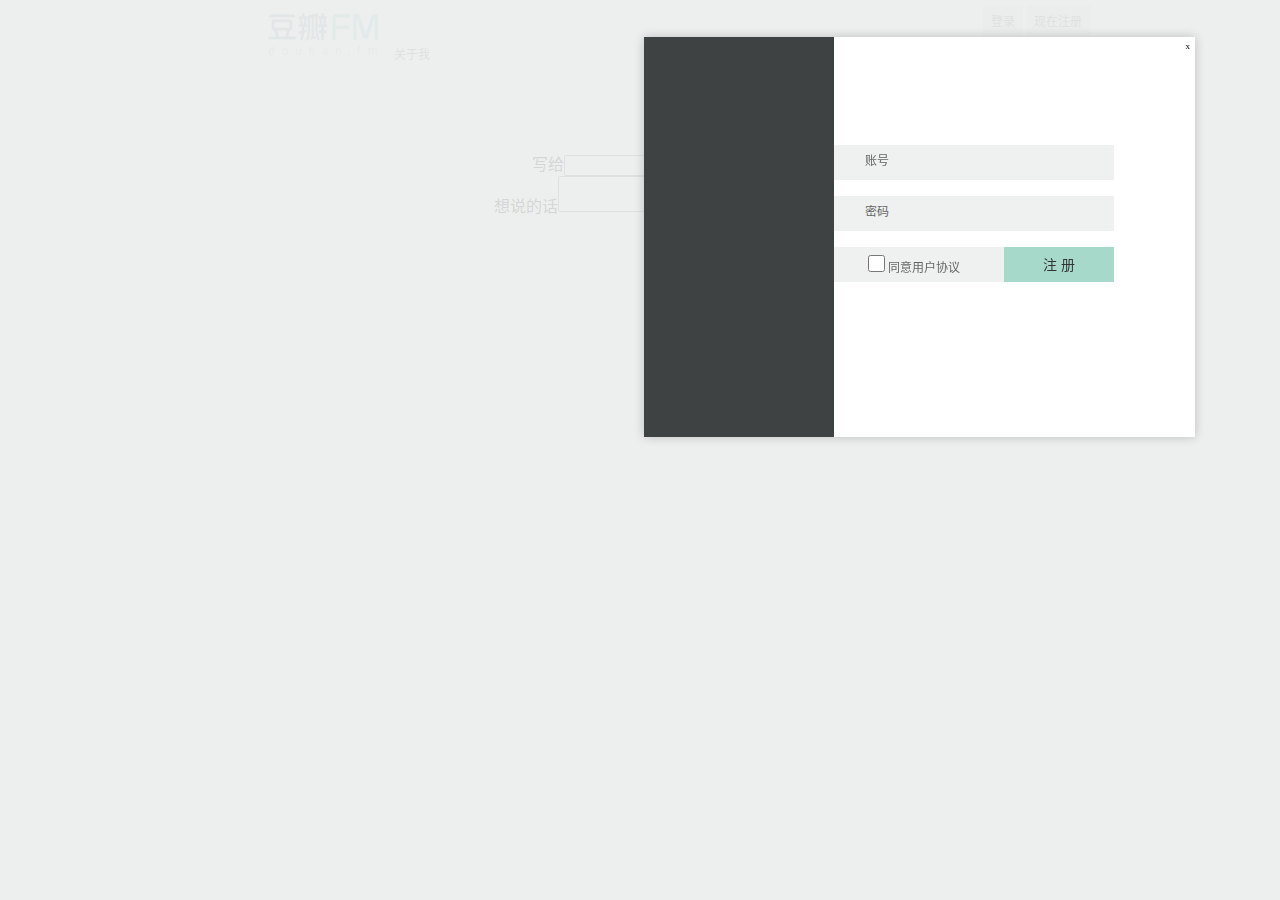
==== main.html @ bbd08fc3 "调整ui界面" ====
<!DOCTYPE html PUBLIC "-//W3C//DTD XHTML 1.0 Transitional//EN" "http://www.w3.org/TR/xhtml1/DTD/xhtml1-transitional.dtd">
<html xmlns="http://www.w3.org/1999/xhtml" xml:lang="zh-CN" lang="zh-CN">
<head>
    <meta http-equiv="Content-Type" content="text/html; charset=utf-8" />
    <meta content="initial-scale=1.0, maximum-scale=2.0, minimum-scale=1.0, user-scalable=yes, width=device-width" name="viewport">
    <meta name="Keywords" content="爱语记,爱情的甜语密语" />
    <meta name="Description" content="留住那些美好的支字片语,给未来的自己" />
    <meta http-equiv="X-UA-Compatible" content="IE=EmulateIE7" />
    <title>爱语记</title>
    <link rel="shortcut icon" href="favicon.ico" type="image/x-icon" />
    <link rel="stylesheet" href="css/reset.css" type="text/css">
    <link rel="stylesheet" href="css/common.css" type="text/css">
</head>
<body bgcolor="#FFF">
<div id="warpper">
    <div id="header">
        <div id="logo">
            <a title="爱语记">
                <img src="img/logo.png" />
                <a target="_blank" href="about.html">关于我</a>
            </a>
        </div>

        <div id="user" style="display: none;">
            <label id="nickname">段</label>
            <div id="u_cnt">
                <a target="_blank" data-label="查看总数" href="/mine?type=played">累积收听<span id="rec_played">5206</span>首</a>
                <a target="_blank" data-label="记录总数" href="/mine?type=played">累积收听<span id="rec_played">5206</span>首</a>
                <a target="_blank" data-label="关闭总数" href="/mine?type=played">累积收听<span id="rec_played">5206</span>首</a>
            </div>
            <div id="u_set">
                <a target="_blank" data-label="查看总数" href="/mine?type=played">累积收听<span id="rec_played">5206</span>首</a>
                <a target="_blank" data-label="记录总数" href="/mine?type=played">累积收听<span id="rec_played">5206</span>首</a>
                <a target="_blank" data-label="关闭总数" href="/mine?type=played">累积收听<span id="rec_played">5206</span>首</a>
            </div>
        </div>

        <div id="anony">
            <a href="javascript:void(0);" onclick="a_user_login();">登录</a>
            <a href="javascript:void(0);" onclick="a_user_reg();">现在注册</a>
        </div>
    </div>

    <div id="main">
        <form id="words_form" action="words.php" method="post">
            <label for="token">写给</label><input id="token" type="text" name="token" /><br />
            <label for="content">想说的话</label><textarea id="content" type="text" name="words"></textarea>
            <input id="form_submit" type="submit" value="传送" /><div id="words_indicator"></div>
        </form>
    </div>

    <div id="footer">
    </div>

    <div id="login_dialog" class="ui-dialog" style="width: 551px; height: 400px; left: 644px; top: 37px; visibility: visible;">
        <a class="close">x</a>
        <div class="column ui-dialog-col1">
        </div>

        <div class="column ui-dialog-col2">
            <form class="form">
                <fieldset>
                    <div class="item">
                        <label for="username">账号</label>
                        <input id="username" class="input text" type="text" name="username" value="" tabindex="1" />
                    </div>
                    <div class="item">
                        <label for="password">密码</label>
                        <input id="password" class="input text" type="password" name="password" value="" tabindex="2" />
                    </div>

                    <div class="item">
                        <input id="agrement" class="input radio" type="checkbox" name="agreement" value="yes" tabindex="3" />
                        <label for="agrement">同意用户协议</label>
                        <input class="submit" type="submit" value="注 册" tabindex="4" />
                    </div>
                </fieldset>
            </form>

            <div style="display: none;">
                联合登录：新浪微博、QQ、MSN
            </div>
        </div>
    </div>

    <div id="mark" class="overlay"></div>
</div>


<script src="//ajax.googleapis.com/ajax/libs/jquery/1.8.0/jquery.min.js"></script>
<script type="text/javascript">
    var _gaq = _gaq || [];
    _gaq.push(['_setAccount', 'UA-34246201-1']);
    _gaq.push(['_trackPageview']);

    (function() {
        var ga = document.createElement('script'); ga.type = 'text/javascript'; ga.async = true;
        ga.src = ('https:' == document.location.protocol ? 'https://ssl' : 'http://www') + '.google-analytics.com/ga.js';
        var s = document.getElementsByTagName('script')[0]; s.parentNode.insertBefore(ga, s);
})();
</script>
</body>
</html>
---- css/common.css ----
.ui-dialog {
    z-index: 100;
    position: fixed;

    border-radius: 0 0 0 0;
    box-shadow: 0 0 10px rgba(0, 0, 0, 0.2);
    background: none repeat scroll 0 0 #FFFFFF;
}

.ui-dialog .close {
    float: right;
    margin: 5px;
    font-size: 9px;
}

.ui-dialog .column {
    height: 400px;
    float: left;

    letter-spacing: 0;
    vertical-align: top;
}

.ui-dialog-col1  {
    width: 190px;
    background-color: #3E4243;
}

.ui-dialog-col2 {
    width: 300px;
}

.ui-dialog .item {
    color: #666666;

    width: 255px;
    height: 19px;
    padding: 8px 0px 8px 25px;
    font-size: 12px;

    float: left;
    margin: 8px 0px;
    background-color: #EEF1F0;
}

.ui-dialog .form {
    margin-top: 100px;
}

.ui-dialog .form label {
    float: none;
}

.ui-dialog .input {
    top: 10px;
    color: #3E3243;

    border: 0 none;
    background-color: #EEF1F0;
    padding: 0px 3px;
}

.ui-dialog .text {
    width: 210px;
}

.ui-dialog .radio {
    margin: 0px 0px 0px -36px;

    width: 17px;
    height: 17px;

    border: 0 none;
    outline: 0 none;
    cursor: pointer;
}

.ui-dialog .submit {
    width: 110px;
    height: 35px;

    color: #333;
    float: right;

    font-size: 14px;
    text-align: center;
    line-height: 35px;
    margin-top: -8px;

    cursor: pointer;
    border: 0 none;
    outline: 0 none;
    display: block;
    background-color: #A6D9CA;
}


.ui-dialog .left {
    width: 190px;
    height: 400px;
    color: #AAAAAA;
    float: left;

    letter-spacing: 0;
    vertical-align: top;
    background-color: #3e4243;
}

#warpper {
    text-align: center;
    min-width: 700px;
    margin-top: 5px;
}

.overlay {
    top: 0;
    left: 0;
    width: 100%;
    height: 100%;
    opacity: 0.9;
    position: absolute;
    background-color: #EAEDEC;
    z-index: 99;
}

#warpper #header {
    width: 900px;
    height: 150px;
    margin: 0 auto;

    font: 12px/1.6 arial, helvetica, sans-serif;
}

#header a:link, a:visited {
    color: #666;
    text-decoration: none;
}

#header #logo {
    width: 310px;
    padding-bottom: 38px;
    float: left;
}

#header #user {
    margin-right: 0 auto;
}

#header #anony {
    float: right;
}

#anony a {
    color: #666666;
    margin: 0px;
    padding: 8px 8px;
    display: inline-block;
    background: #E5E6E6;
}
#anony #an_login {
}
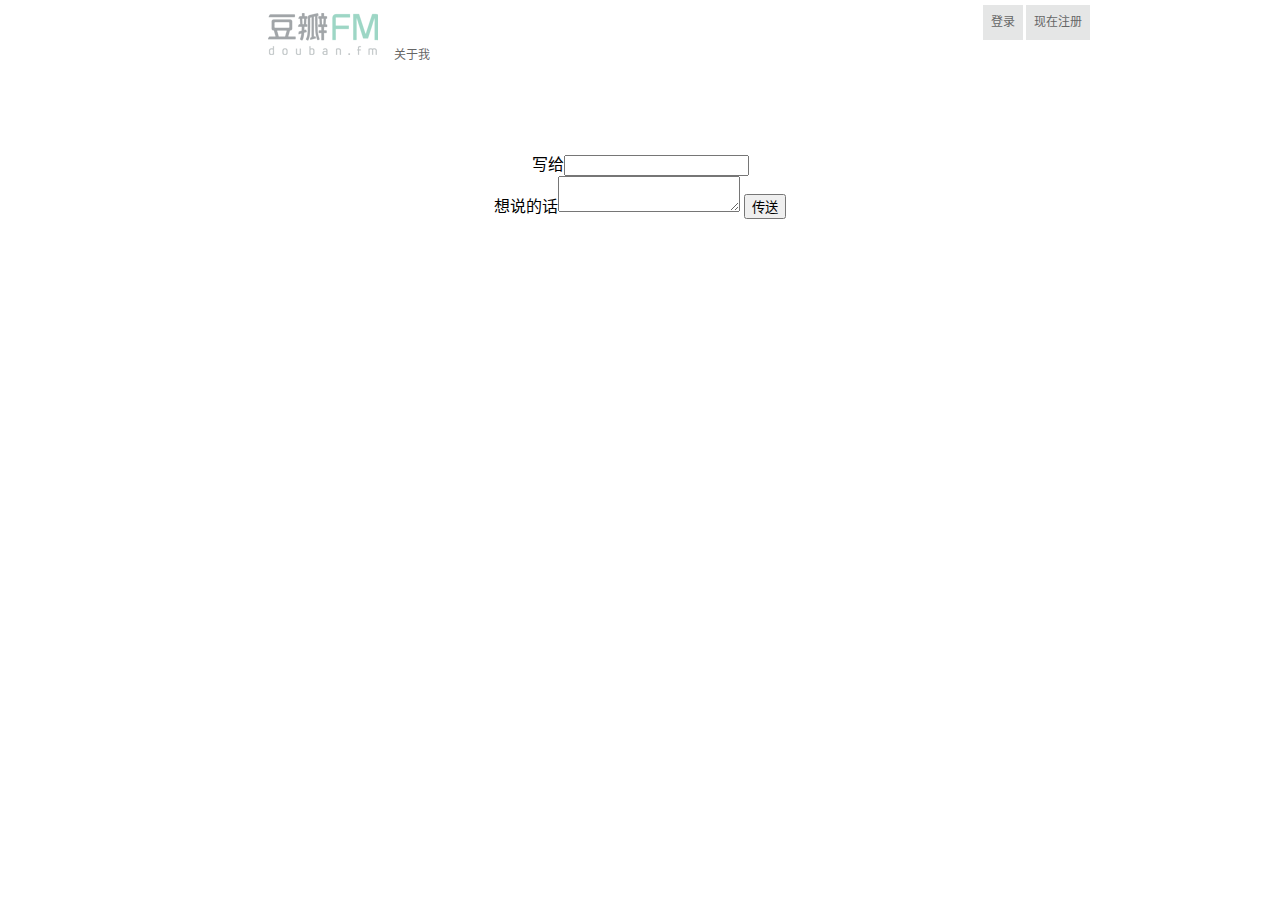
==== commit 0170f4b5: "注册半成品" ====
--- a/main.html
+++ b/main.html
@@ -36,8 +36,8 @@
         </div>
 
         <div id="anony">
-            <a href="javascript:void(0);" onclick="a_user_login();">登录</a>
-            <a href="javascript:void(0);" onclick="a_user_reg();">现在注册</a>
+            <a id="btn_nav_login" href="javascript:void(0);">登录</a>
+            <a id="btn_nav_reg" href="javascript:void(0);">现在注册</a>
         </div>
     </div>
 
@@ -52,13 +52,13 @@
     <div id="footer">
     </div>
 
-    <div id="login_dialog" class="ui-dialog" style="width: 551px; height: 400px; left: 644px; top: 37px; visibility: visible;">
-        <a class="close">x</a>
+    <div id="reg_dialog" class="ui-dialog" style="display: none;">
+        <a class="close">X</a>
         <div class="column ui-dialog-col1">
         </div>
 
         <div class="column ui-dialog-col2">
-            <form class="form">
+            <form id="reg_form" class="form" action="reg.php" method="post">
                 <fieldset>
                     <div class="item">
                         <label for="username">账号</label>
@@ -70,9 +70,9 @@
                     </div>
 
                     <div class="item">
-                        <input id="agrement" class="input radio" type="checkbox" name="agreement" value="yes" tabindex="3" />
-                        <label for="agrement">同意用户协议</label>
-                        <input class="submit" type="submit" value="注 册" tabindex="4" />
+                        <input id="agreement" class="input radio" type="checkbox" name="agreement" value="yes" tabindex="3" />
+                        <label for="agreement">同意用户协议</label>
+                        <input id="reg_submit" class="submit" type="submit" value="注 册" tabindex="4" />
                     </div>
                 </fieldset>
             </form>
@@ -83,11 +83,45 @@
         </div>
     </div>
 
-    <div id="mark" class="overlay"></div>
+    <div id="login_dialog" class="ui-dialog" style="display: none;">
+        <a class="close">X</a>
+        <div class="column ui-dialog-col1">
+        </div>
+
+        <div class="column ui-dialog-col2">
+            <form id="login_form" class="form" action="login.php" method="post">
+                <fieldset>
+                    <div class="item">
+                        <label for="username">账号</label>
+                        <input id="username" class="input text" type="text" name="username" value="" tabindex="1" />
+                    </div>
+                    <div class="item">
+                        <label for="password">密码</label>
+                        <input id="password" class="input text" type="password" name="password" value="" tabindex="2" />
+                    </div>
+
+                    <div class="item">
+                        <input id="login_submit" class="submit" type="submit" value="登 录" tabindex="4" />
+                    </div>
+                </fieldset>
+            </form>
+
+            <div style="display: none;">
+                联合登录：新浪微博、QQ、MSN
+            </div>
+        </div>
+    </div>
+
+
+    <div class="overlay"></div>
 </div>
 
 
-<script src="//ajax.googleapis.com/ajax/libs/jquery/1.8.0/jquery.min.js"></script>
+<script src="js/jquery-1.7.2.min.js"></script>
+<script src="js/jquery.pop.js"></script>
+<script src="js/jquery.form.js"></script>
+<script src="js/main.js"></script>
+<!-- script src="//ajax.googleapis.com/ajax/libs/jquery/1.8.0/jquery.min.js"></script -->
 <script type="text/javascript">
     var _gaq = _gaq || [];
     _gaq.push(['_setAccount', 'UA-34246201-1']);
--- a/css/common.css
+++ b/css/common.css
@@ -11,6 +11,7 @@
     float: right;
     margin: 5px;
     font-size: 9px;
+    cursor: pointer;
 }
 
 .ui-dialog .column {
@@ -113,12 +114,7 @@
 }
 
 .overlay {
-    top: 0;
-    left: 0;
-    width: 100%;
-    height: 100%;
     opacity: 0.9;
-    position: absolute;
     background-color: #EAEDEC;
     z-index: 99;
 }
